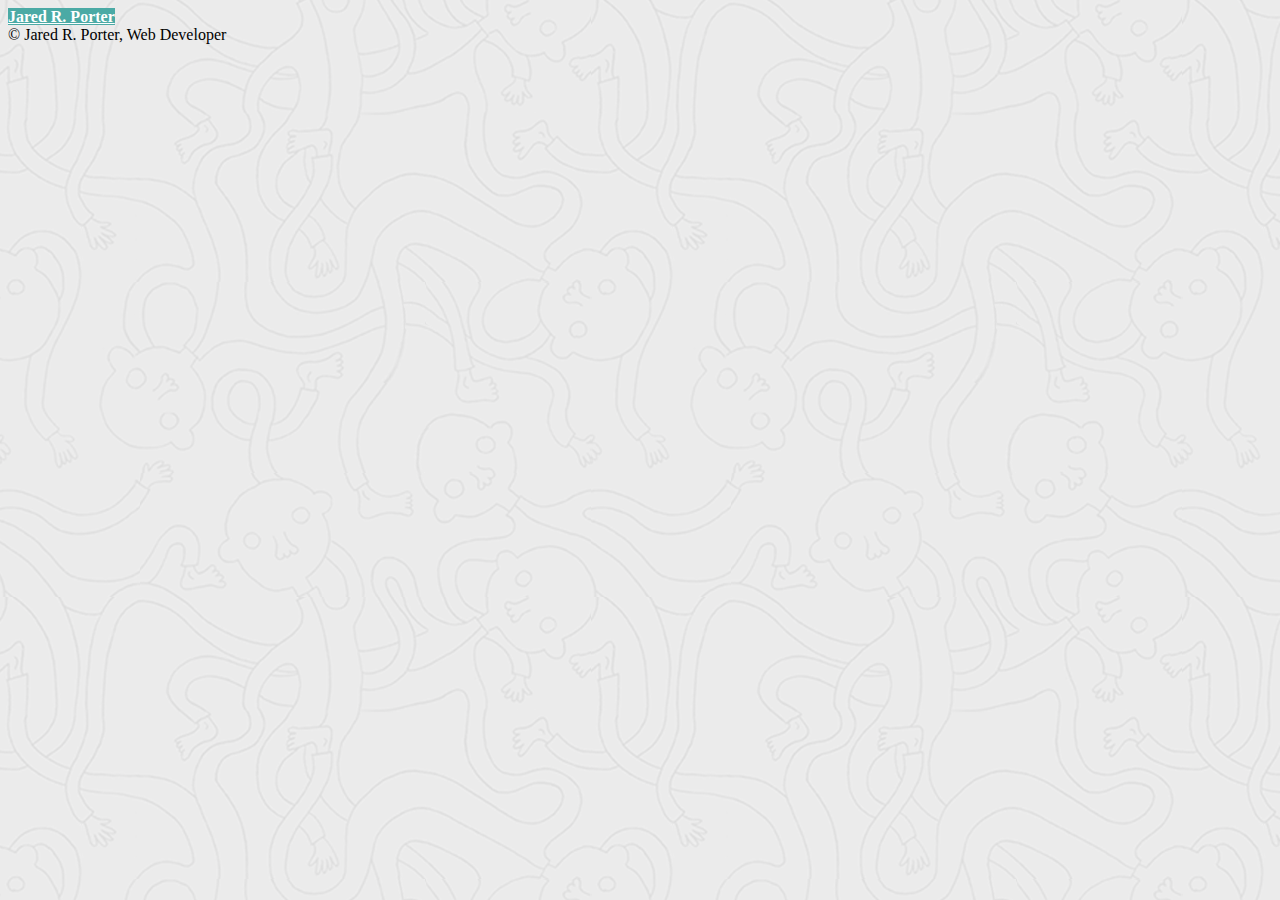
==== index.html @ 7ae6bb7f "Added header, mani, and footer to body. Set background image and started navbar styling." ====
<!DOCTYPE html>
<html lang="en">

<head>
    <meta charset="UTF-8">
    <meta name="viewport" content="width=device-width, initial-scale=1.0">
    <title>Jared R. Porter</title>

    <link rel="stylesheet" href="https://stackpath.bootstrapcdn.com/bootstrap/4.5.0/css/bootstrap.min.css"
        integrity="sha384-9aIt2nRpC12Uk9gS9baDl411NQApFmC26EwAOH8WgZl5MYYxFfc+NcPb1dKGj7Sk" crossorigin="anonymous">

    <link rel="stylesheet" href="./Assets/Style/style.css">

</head>

<body>

    <!-- HEADING -->
    <header>
        <!-- NavBar -->
        <nav class="navbar navbar-light bg-light">
            <a class="navbar-brand" href="index.html">Jared R. Porter</a>
        </nav>
    </header>

    <!-- MAIN CONTENT -->
    <main>

    </main>

    <!-- FOOTER (STICKY) -->
    <footer class="footer mt-auto py-3">
        <div class="container">
            <span class="text-muted">&copy; Jared R. Porter, Web Developer</span>
        </div>
    </footer>


</body>

</html>
---- Assets/Style/style.css ----
body {
    background-image: url(../Images/background-img.png);
}

.navbar-light .navbar-brand {
    color: white;
}
.navbar-brand {
    color: white;
    background-color: #4baaa5;
    font-family: Georgia, 'Times New Roman', Times, serif;
    font-weight: 800;
}
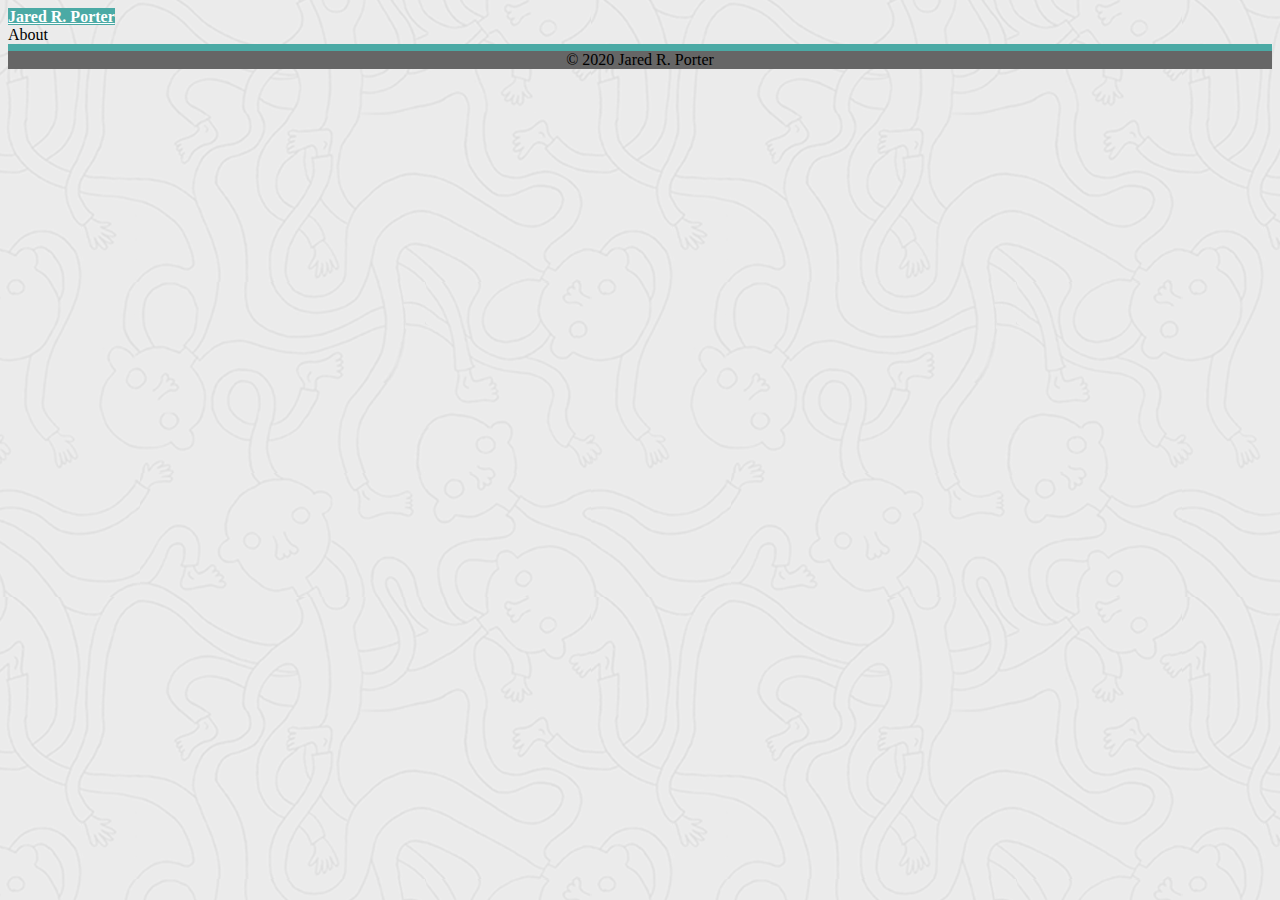
==== commit ac9d3711: "Fixed footer to bottom of the page. Styled to match example given." ====
--- a/index.html
+++ b/index.html
@@ -24,14 +24,15 @@
     </header>
 
     <!-- MAIN CONTENT -->
-    <main>
+    <main class="container">
+        <div>About</div>
 
     </main>
 
-    <!-- FOOTER (STICKY) -->
-    <footer class="footer mt-auto py-3">
+    <!-- FOOTER -->
+    <footer class="footer mt-auto py-3 fixed-bottom">
         <div class="container">
-            <span class="text-muted">&copy; Jared R. Porter, Web Developer</span>
+            <span class="text-muted">&copy; 2020 Jared R. Porter</span>
         </div>
     </footer>
 
--- a/Assets/Style/style.css
+++ b/Assets/Style/style.css
@@ -10,4 +10,10 @@
     background-color: #4baaa5;
     font-family: Georgia, 'Times New Roman', Times, serif;
     font-weight: 800;
+}
+
+footer {
+    background-color: #666666;
+    text-align: center;
+    border-top: solid 7px #4baaa5;
 }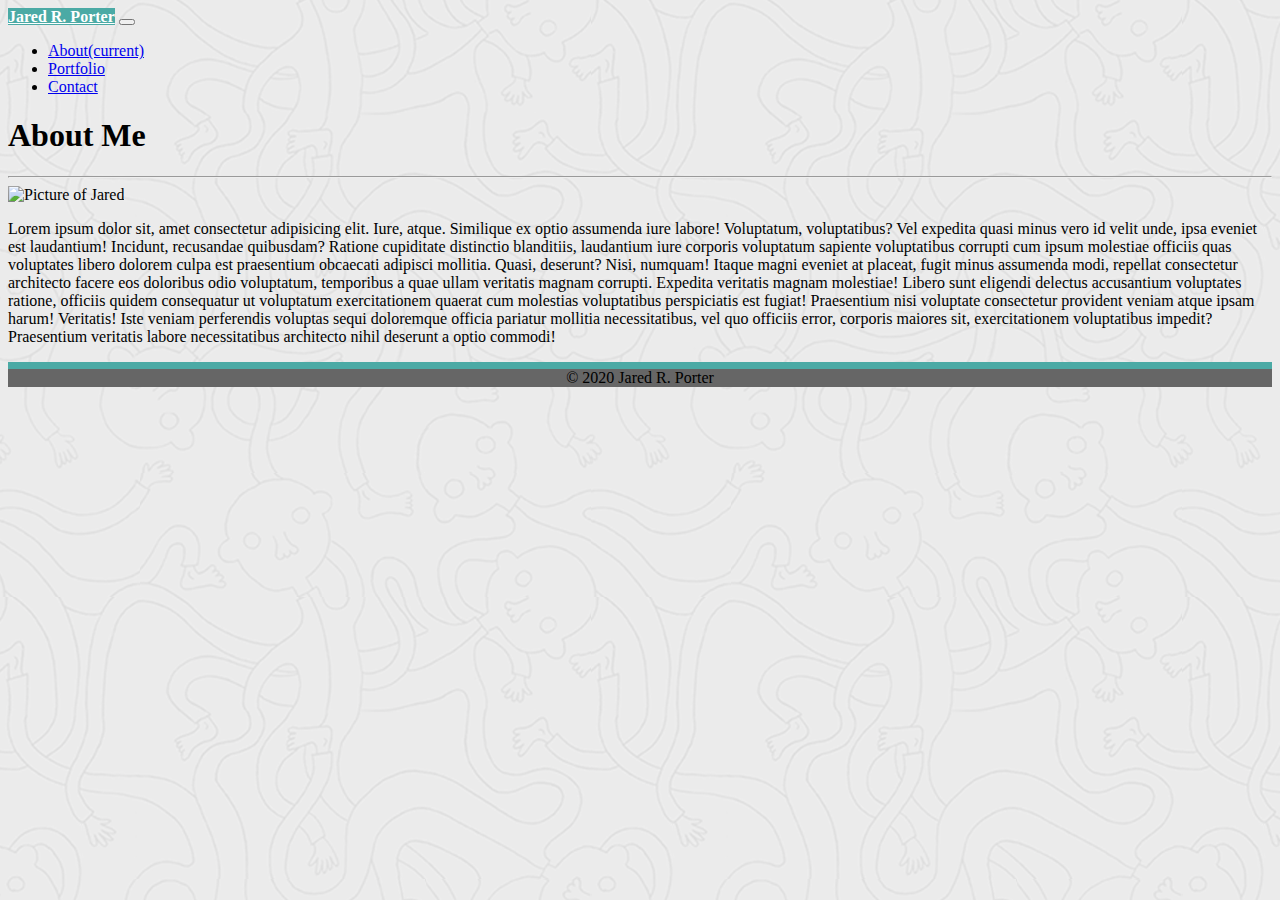
==== commit b7deea78: "Created 'About Me' card to display main content" ====
--- a/index.html
+++ b/index.html
@@ -6,33 +6,89 @@
     <meta name="viewport" content="width=device-width, initial-scale=1.0">
     <title>Jared R. Porter</title>
 
+    <!-- Bootstrap CSS  -->
     <link rel="stylesheet" href="https://stackpath.bootstrapcdn.com/bootstrap/4.5.0/css/bootstrap.min.css"
         integrity="sha384-9aIt2nRpC12Uk9gS9baDl411NQApFmC26EwAOH8WgZl5MYYxFfc+NcPb1dKGj7Sk" crossorigin="anonymous">
 
+    <!-- Custom CSS  -->
     <link rel="stylesheet" href="./Assets/Style/style.css">
+
+    <!-- Boostrap JS  -->
+    <script src="https://code.jquery.com/jquery-3.5.1.slim.min.js"
+        integrity="sha384-DfXdz2htPH0lsSSs5nCTpuj/zy4C+OGpamoFVy38MVBnE+IbbVYUew+OrCXaRkfj"
+        crossorigin="anonymous"></script>
+    <script src="https://cdn.jsdelivr.net/npm/popper.js@1.16.0/dist/umd/popper.min.js"
+        integrity="sha384-Q6E9RHvbIyZFJoft+2mJbHaEWldlvI9IOYy5n3zV9zzTtmI3UksdQRVvoxMfooAo"
+        crossorigin="anonymous"></script>
+    <script src="https://stackpath.bootstrapcdn.com/bootstrap/4.5.0/js/bootstrap.min.js"
+        integrity="sha384-OgVRvuATP1z7JjHLkuOU7Xw704+h835Lr+6QL9UvYjZE3Ipu6Tp75j7Bh/kR0JKI"
+        crossorigin="anonymous"></script>
 
 </head>
 
 <body>
 
     <!-- HEADING -->
+
+    <!-- NavBar -->
     <header>
-        <!-- NavBar -->
-        <nav class="navbar navbar-light bg-light">
-            <a class="navbar-brand" href="index.html">Jared R. Porter</a>
+        <nav class="navbar navbar-expand-lg navbar-light bg-light">
+            <a class="navbar-brand col-8" href="index.html"><span>Jared R. Porter</span></a>
+
+            <button class="navbar-toggler" type="button" data-toggle="collapse" data-target="#navbarNav"
+                aria-controls="navbarNav" aria-expanded="false" aria-label="Toggle navigation">
+                <span class="navbar-toggler-icon"></span>
+            </button>
+
+            <!-- Nav Items  -->
+
+            <div class="collapse navbar-collapse" id="navbarNav">
+                <ul class="navbar-nav">
+                    <li class="nav-item active">
+                        <a class="nav-link divider" href="index.html">About<span class="sr-only">(current)</span></a>
+                    </li>
+                    <li class="nav-item">
+                        <a class="nav-link divider" href="portfolio.html">Portfolio</a>
+                    </li>
+                    <li class="nav-item">
+                        <a class="nav-link" href="contact.html">Contact</a>
+                    </li>
+                </ul>
+            </div>
         </nav>
     </header>
 
     <!-- MAIN CONTENT -->
     <main class="container">
-        <div>About</div>
+        <div class="row">
+            <div class="col-sm-10">
+                <div class="card">
+                    <article class="card-body about-me">
+                        <h1 class="card-title">About Me</h1>
+                        <hr>
+                        <div>
+                            <img src="https://via.placeholder.com/150/150" alt="Picture of Jared">
+                        </div>
+                        <p class="card-text about-me">Lorem ipsum dolor sit, amet consectetur adipisicing elit. Iure, atque. Similique ex optio assumenda iure labore! Voluptatum, voluptatibus? Vel expedita quasi minus vero id velit unde, ipsa eveniet est laudantium!
+                        Incidunt, recusandae quibusdam? Ratione cupiditate distinctio blanditiis, laudantium iure corporis voluptatum sapiente voluptatibus corrupti cum ipsum molestiae officiis quas voluptates libero dolorem culpa est praesentium obcaecati adipisci mollitia. Quasi, deserunt?
+                        Nisi, numquam! Itaque magni eveniet at placeat, fugit minus assumenda modi, repellat consectetur architecto facere eos doloribus odio voluptatum, temporibus a quae ullam veritatis magnam corrupti. Expedita veritatis magnam molestiae!
+                        Libero sunt eligendi delectus accusantium voluptates ratione, officiis quidem consequatur ut voluptatum exercitationem quaerat cum molestias voluptatibus perspiciatis est fugiat! Praesentium nisi voluptate consectetur provident veniam atque ipsam harum! Veritatis!
+                        Iste veniam perferendis voluptas sequi doloremque officia pariatur mollitia necessitatibus, vel quo officiis error, corporis maiores sit, exercitationem voluptatibus impedit? Praesentium veritatis labore necessitatibus architecto nihil deserunt a optio commodi!</p>
+
+                    </article>
+                </div>
+            </div>
+        </div>
+
+
+
 
     </main>
 
     <!-- FOOTER -->
     <footer class="footer mt-auto py-3 fixed-bottom">
         <div class="container">
-            <span class="text-muted">&copy; 2020 Jared R. Porter</span>
+            <span>&copy; 2020 Jared R. Porter</span>
         </div>
     </footer>
 
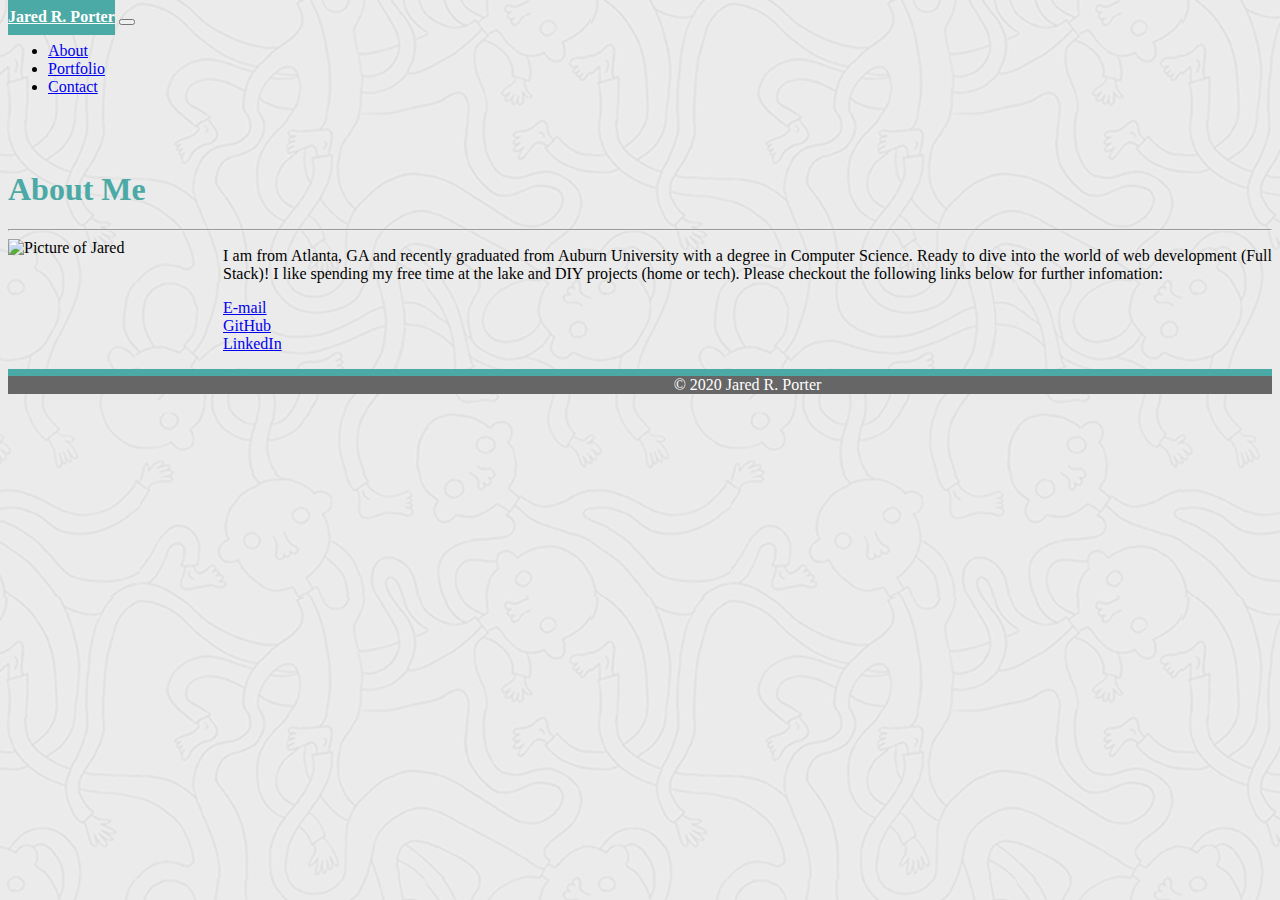
==== commit c5bb418a: "Added picture of me and bio to card." ====
--- a/index.html
+++ b/index.html
@@ -5,6 +5,8 @@
     <meta charset="UTF-8">
     <meta name="viewport" content="width=device-width, initial-scale=1.0">
     <title>Jared R. Porter</title>
+    <!-- Icon Library  -->
+    <link rel="stylesheet" href="https://cdnjs.cloudflare.com/ajax/libs/font-awesome/4.7.0/css/font-awesome.min.css">
 
     <!-- Bootstrap CSS  -->
     <link rel="stylesheet" href="https://stackpath.bootstrapcdn.com/bootstrap/4.5.0/css/bootstrap.min.css"
@@ -67,14 +69,30 @@
                         <h1 class="card-title">About Me</h1>
                         <hr>
                         <div>
-                            <img src="https://via.placeholder.com/150/150" alt="Picture of Jared">
+                            <img src="./Assets/Images/auburn_headshot.jpg" alt="Picture of Jared">
                         </div>
-                        <p class="card-text about-me">Lorem ipsum dolor sit, amet consectetur adipisicing elit. Iure, atque. Similique ex optio assumenda iure labore! Voluptatum, voluptatibus? Vel expedita quasi minus vero id velit unde, ipsa eveniet est laudantium!
-                        Incidunt, recusandae quibusdam? Ratione cupiditate distinctio blanditiis, laudantium iure corporis voluptatum sapiente voluptatibus corrupti cum ipsum molestiae officiis quas voluptates libero dolorem culpa est praesentium obcaecati adipisci mollitia. Quasi, deserunt?
-                        Nisi, numquam! Itaque magni eveniet at placeat, fugit minus assumenda modi, repellat consectetur architecto facere eos doloribus odio voluptatum, temporibus a quae ullam veritatis magnam corrupti. Expedita veritatis magnam molestiae!
-                        Libero sunt eligendi delectus accusantium voluptates ratione, officiis quidem consequatur ut voluptatum exercitationem quaerat cum molestias voluptatibus perspiciatis est fugiat! Praesentium nisi voluptate consectetur provident veniam atque ipsam harum! Veritatis!
-                        Iste veniam perferendis voluptas sequi doloremque officia pariatur mollitia necessitatibus, vel quo officiis error, corporis maiores sit, exercitationem voluptatibus impedit? Praesentium veritatis labore necessitatibus architecto nihil deserunt a optio commodi!</p>
+                        <p class="card-text about-me">
+                            I am from Atlanta, GA and recently graduated from Auburn University with a degree in
+                            Computer Science. Ready to dive into the world of web development (Full Stack)! I like spending my free time at the lake and DIY projects (home or tech). Please
+                            checkout the following links below for further infomation:
+                        </p>
+                        
+                        <ul>
+                            <!-- email -->
+                            <li>
+                                <a href="mailto:jaredporter.dev@icloud.com">E-mail</a>
+                            </li>
 
+                            <!-- github  -->
+                            <li>
+                                <a href="https://www.github.com/jaredp17">GitHub</a>
+                            </li>
+
+                            <!-- linkedin  -->
+                            <li>
+                                <a href="https://www.linkedin.com/in/jared-r-porter/">LinkedIn</a>
+                            </li>
+                        </ul>
                     </article>
                 </div>
             </div>
--- a/Assets/Style/style.css
+++ b/Assets/Style/style.css
@@ -5,14 +5,45 @@
 .navbar-light .navbar-brand {
     color: white;
 }
-.navbar-brand {
+.navbar-brand span {
     color: white;
     background-color: #4baaa5;
     font-family: Georgia, 'Times New Roman', Times, serif;
     font-weight: 800;
+    padding: 10px 0px 10px 0px;
+}
+
+button:focus {
+    outline: 5px auto #4baaa5;
+}
+
+h1 {
+    color:  #4baaa5;
+    font-family: Georgia, 'Times New Roman', Times, serif;
+    font-weight: 800;
+}
+
+.card {
+    margin-top: 75px;
+}
+
+.about-me img {
+    float: left;
+    margin-right: 15px;
+    height: 200px;
+    width: 200px;
+}
+
+.about-me p {
+    text-align: justify;
+}
+
+.about-me ul {
+    list-style: none;
 }
 
 footer {
+    color: white;
     background-color: #666666;
     text-align: center;
     border-top: solid 7px #4baaa5;
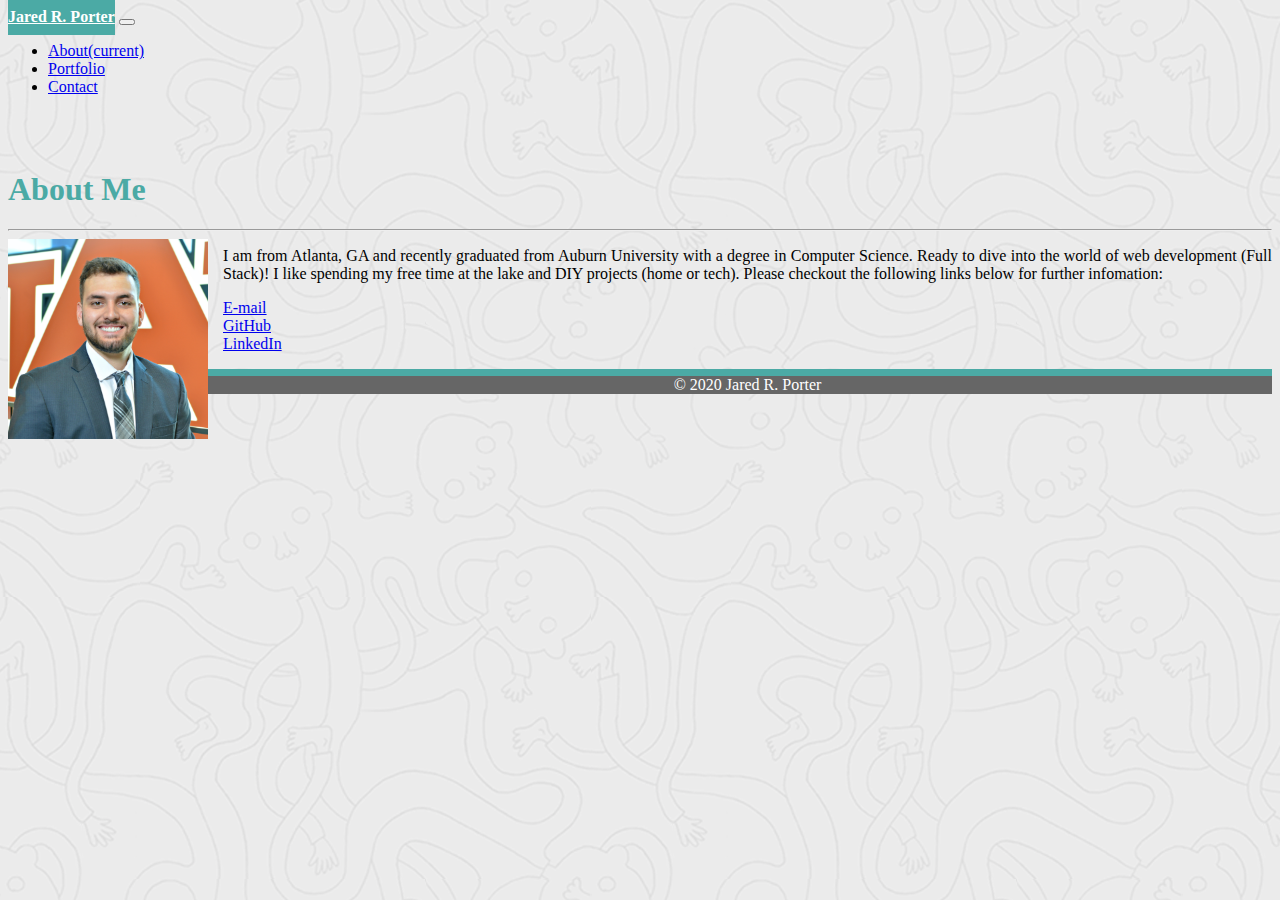
==== commit 3cf45f4f: "Copied index.html over to portfolio and contact as a base." ====
--- a/index.html
+++ b/index.html
@@ -5,9 +5,6 @@
     <meta charset="UTF-8">
     <meta name="viewport" content="width=device-width, initial-scale=1.0">
     <title>Jared R. Porter</title>
-    <!-- Icon Library  -->
-    <link rel="stylesheet" href="https://cdnjs.cloudflare.com/ajax/libs/font-awesome/4.7.0/css/font-awesome.min.css">
-
     <!-- Bootstrap CSS  -->
     <link rel="stylesheet" href="https://stackpath.bootstrapcdn.com/bootstrap/4.5.0/css/bootstrap.min.css"
         integrity="sha384-9aIt2nRpC12Uk9gS9baDl411NQApFmC26EwAOH8WgZl5MYYxFfc+NcPb1dKGj7Sk" crossorigin="anonymous">
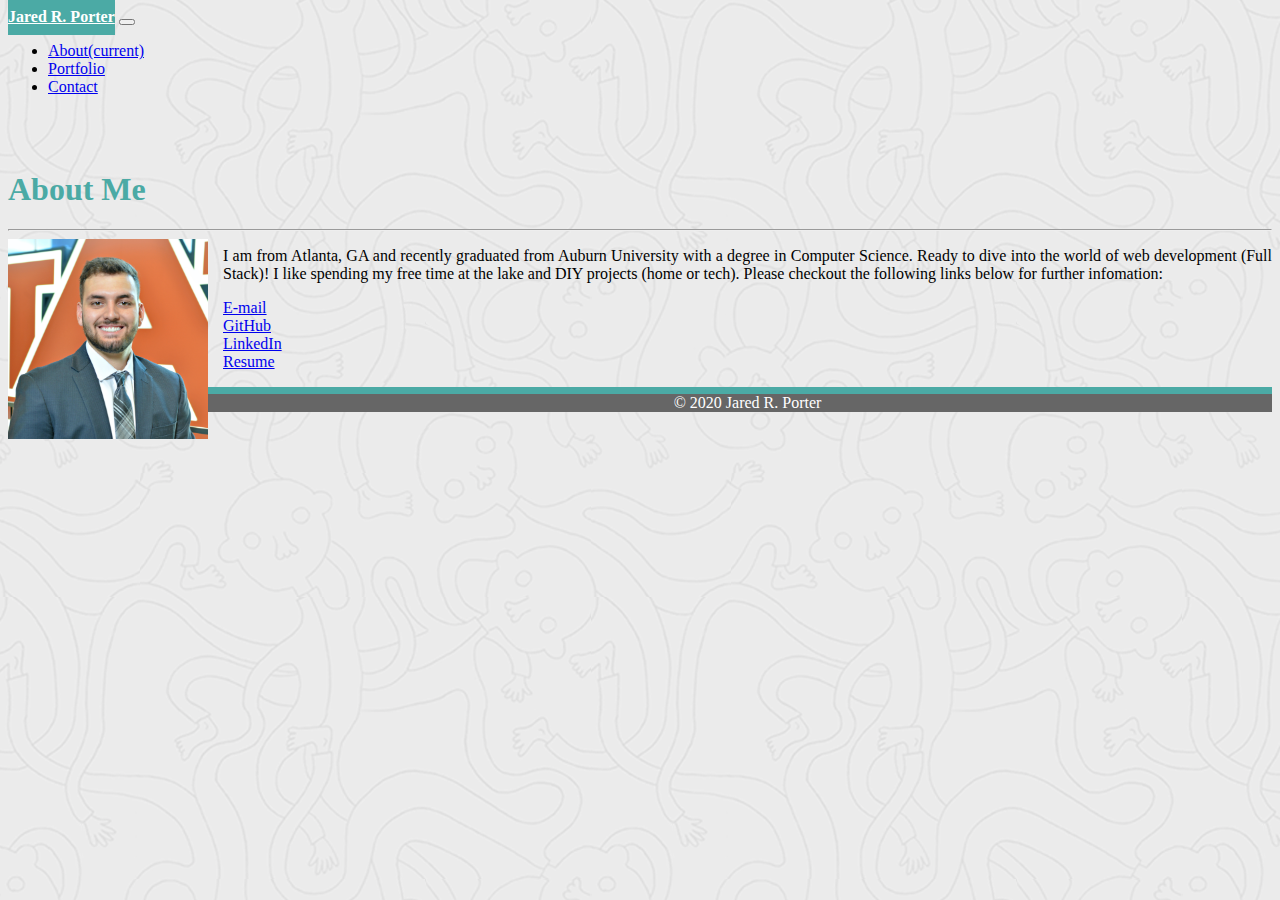
==== commit 10178521: "Attached resume." ====
--- a/index.html
+++ b/index.html
@@ -44,10 +44,10 @@
             <div class="collapse navbar-collapse" id="navbarNav">
                 <ul class="navbar-nav">
                     <li class="nav-item active">
-                        <a class="nav-link divider" href="index.html">About<span class="sr-only">(current)</span></a>
+                        <a class="nav-link" href="index.html">About<span class="sr-only">(current)</span></a>
                     </li>
                     <li class="nav-item">
-                        <a class="nav-link divider" href="portfolio.html">Portfolio</a>
+                        <a class="nav-link" href="portfolio.html">Portfolio</a>
                     </li>
                     <li class="nav-item">
                         <a class="nav-link" href="contact.html">Contact</a>
@@ -75,19 +75,24 @@
                         </p>
                         
                         <ul>
-                            <!-- email -->
+                            <!-- Email -->
                             <li>
                                 <a href="mailto:jaredporter.dev@icloud.com">E-mail</a>
                             </li>
 
-                            <!-- github  -->
+                            <!-- GitHub  -->
                             <li>
                                 <a href="https://www.github.com/jaredp17">GitHub</a>
                             </li>
 
-                            <!-- linkedin  -->
+                            <!-- LinkedIn  -->
                             <li>
                                 <a href="https://www.linkedin.com/in/jared-r-porter/">LinkedIn</a>
+                            </li>
+
+                            <!-- Resume -->
+                            <li>
+                                <a href="./Assets/ResumeV3.pdf">Resume</a>
                             </li>
                         </ul>
                     </article>
--- a/Assets/Style/style.css
+++ b/Assets/Style/style.css
@@ -27,6 +27,10 @@
     margin-top: 75px;
 }
 
+.card img {
+    height: 20vh;
+}
+
 .about-me img {
     float: left;
     margin-right: 15px;
@@ -42,6 +46,7 @@
     list-style: none;
 }
 
+
 footer {
     color: white;
     background-color: #666666;
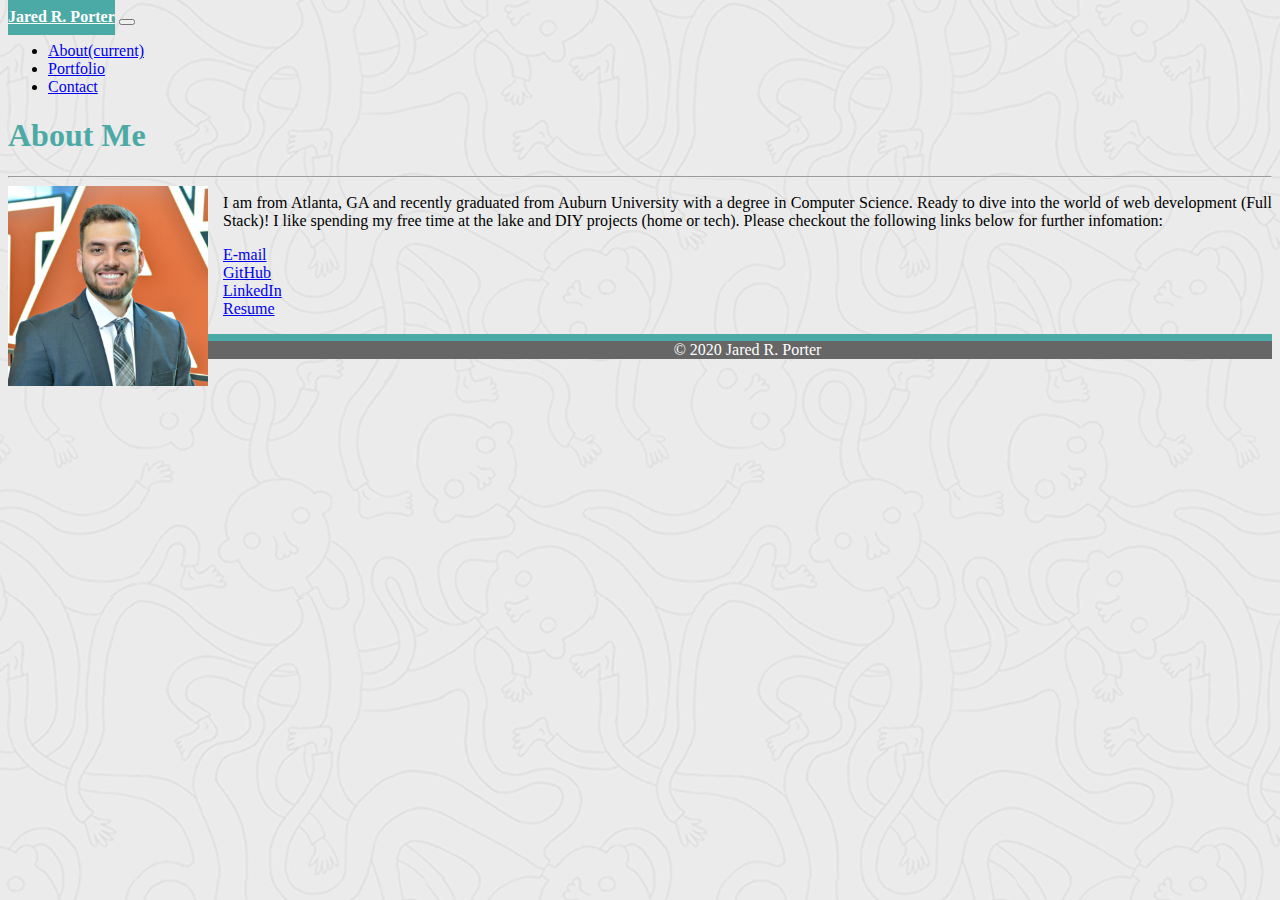
==== commit 60677c1b: "Update portfolio." ====
--- a/index.html
+++ b/index.html
@@ -61,7 +61,7 @@
     <main class="container">
         <div class="row">
             <div class="col-sm-10">
-                <div class="card">
+                <div class="card mt-5">
                     <article class="card-body about-me">
                         <h1 class="card-title">About Me</h1>
                         <hr>
--- a/Assets/Style/style.css
+++ b/Assets/Style/style.css
@@ -23,9 +23,9 @@
     font-weight: 800;
 }
 
-.card {
+/* .card {
     margin-top: 75px;
-}
+} */
 
 .card img {
     height: 20vh;
@@ -46,6 +46,11 @@
     list-style: none;
 }
 
+.portfolio {
+    height: 60vh;
+    overflow-y: auto;
+}
+
 
 footer {
     color: white;
